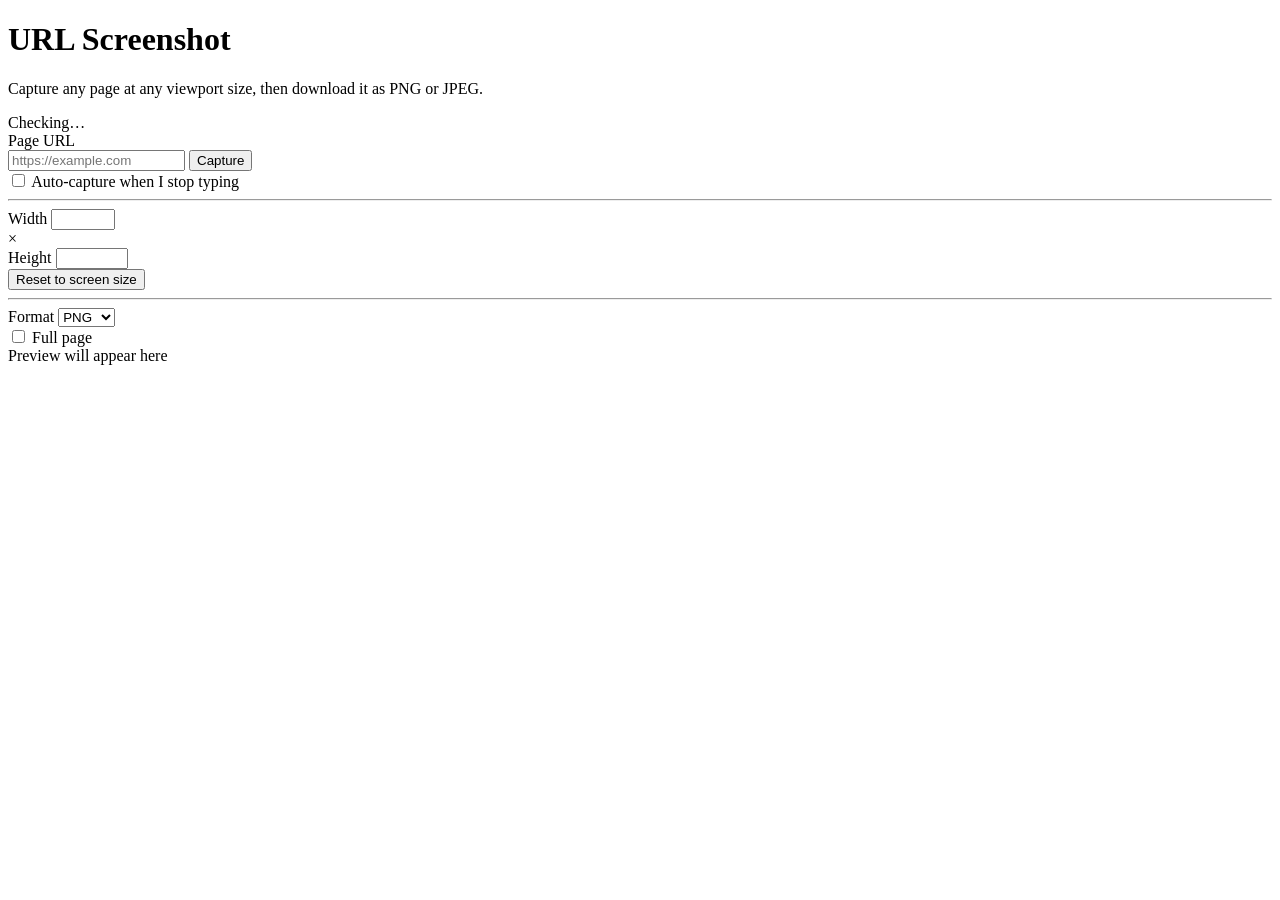
==== public/index.html @ 6eeb9aa1 "cern" ====
<!DOCTYPE html>
<!--
  public/index.html
  Author: client-side-writer
  Created: 2026-07-26

  The only page. Static markup with Tailwind classes and no inline script — all
  behaviour is bundled into /js/app.js from src/client/main.ts.

  Every `data-testid` here is a contract with tests/helpers/constants.ts
  (TESTIDS) and planner 4.2. Restyle freely; do not rename a testid.
-->
<html lang="en">
  <head>
    <meta charset="utf-8" />
    <meta name="viewport" content="width=device-width, initial-scale=1" />
    <title>URL Screenshot</title>
    <link rel="stylesheet" href="/styles/tailwind.css" />
    <link rel="icon" href="data:," />
  </head>

  <body class="min-h-screen bg-slate-50 text-slate-900 antialiased">
    <div data-testid="app-shell" class="mx-auto flex max-w-6xl flex-col gap-6 px-4 py-8 sm:px-6">
      <header class="flex flex-wrap items-center justify-between gap-3">
        <div>
          <h1 class="text-2xl font-semibold tracking-tight">URL Screenshot</h1>
          <p class="mt-1 text-sm text-slate-500">
            Capture any page at any viewport size, then download it as PNG or JPEG.
          </p>
        </div>

        <div
          data-testid="status-banner"
          role="status"
          aria-live="polite"
          class="inline-flex items-center gap-2 rounded-full px-3 py-1.5 text-sm font-medium"
        >
          <span class="status-dot" aria-hidden="true"></span>
          <span data-testid="status-text">Checking…</span>
        </div>
      </header>

      <!-- ── Controls ────────────────────────────────────────────────────── -->
      <section
        data-testid="control-panel"
        aria-label="Capture settings"
        class="flex flex-col gap-5 rounded-xl border border-slate-200 bg-white p-5 shadow-sm"
      >
        <!-- URL -->
        <div class="flex flex-col gap-2">
          <label for="url-input" class="text-sm font-medium text-slate-700">Page URL</label>
          <div class="flex flex-col gap-2 sm:flex-row">
            <input
              id="url-input"
              data-testid="url-input"
              type="url"
              inputmode="url"
              autocomplete="url"
              spellcheck="false"
              placeholder="https://example.com"
              aria-describedby="url-error"
              class="min-w-0 flex-1 rounded-lg border border-slate-300 px-3 py-2 text-sm shadow-sm outline-none focus:border-blue-500 focus:ring-2 focus:ring-blue-200"
            />
            <button
              data-testid="capture-btn"
              type="button"
              data-state="idle"
              class="shrink-0 rounded-lg bg-blue-600 px-5 py-2 text-sm font-semibold text-white shadow-sm transition-colors hover:bg-blue-700 focus:outline-none focus:ring-2 focus:ring-blue-300 disabled:cursor-not-allowed disabled:bg-slate-300 disabled:text-slate-500"
            >
              Capture
            </button>
          </div>

          <p
            id="url-error"
            data-testid="url-error"
            role="alert"
            hidden
            class="text-sm font-medium text-red-600"
          >
            Enter a valid http(s) URL
          </p>

          <label class="mt-1 inline-flex w-fit items-center gap-2 text-sm text-slate-600">
            <input
              data-testid="auto-capture-toggle"
              type="checkbox"
              class="h-4 w-4 rounded border-slate-300 text-blue-600 focus:ring-blue-300"
            />
            <span>Auto-capture when I stop typing</span>
          </label>
        </div>

        <hr class="border-slate-100" />

        <!-- Size -->
        <div class="flex flex-col gap-2">
          <div class="flex flex-wrap items-end gap-4">
            <div class="flex flex-col gap-1">
              <label for="width-input" class="text-sm font-medium text-slate-700">Width</label>
              <input
                id="width-input"
                data-testid="width-input"
                type="number"
                min="200"
                max="5000"
                step="1"
                aria-describedby="dimension-error"
                class="w-32 rounded-lg border border-slate-300 px-3 py-2 text-sm shadow-sm outline-none focus:border-blue-500 focus:ring-2 focus:ring-blue-200"
              />
            </div>

            <span class="pb-2.5 text-slate-400" aria-hidden="true">×</span>

            <div class="flex flex-col gap-1">
              <label for="height-input" class="text-sm font-medium text-slate-700">Height</label>
              <input
                id="height-input"
                data-testid="height-input"
                type="number"
                min="200"
                max="20000"
                step="1"
                aria-describedby="dimension-error"
                class="w-32 rounded-lg border border-slate-300 px-3 py-2 text-sm shadow-sm outline-none focus:border-blue-500 focus:ring-2 focus:ring-blue-200"
              />
            </div>

            <button
              data-testid="reset-size-btn"
              type="button"
              title="Reset to this screen's size"
              class="rounded-lg border border-slate-300 bg-white px-3 py-2 text-sm font-medium text-slate-700 shadow-sm transition-colors hover:bg-slate-50 focus:outline-none focus:ring-2 focus:ring-slate-200"
            >
              Reset to screen size
            </button>
          </div>

          <p
            id="dimension-error"
            data-testid="dimension-error"
            role="alert"
            hidden
            class="text-sm font-medium text-red-600"
          ></p>
        </div>

        <hr class="border-slate-100" />

        <!-- Output -->
        <div class="flex flex-wrap items-center gap-6">
          <div class="flex flex-col gap-1">
            <label for="format-select" class="text-sm font-medium text-slate-700">Format</label>
            <select
              id="format-select"
              data-testid="format-select"
              class="rounded-lg border border-slate-300 bg-white px-3 py-2 text-sm shadow-sm outline-none focus:border-blue-500 focus:ring-2 focus:ring-blue-200"
            >
              <option value="png">PNG</option>
              <option value="jpeg">JPEG</option>
            </select>
          </div>

          <!-- Hidden for PNG: quality is a JPEG-only setting. -->
          <div data-testid="quality-row" hidden class="flex flex-col gap-1">
            <label for="quality-slider" class="text-sm font-medium text-slate-700">
              Quality <span data-testid="quality-value" class="tabular-nums text-slate-500">90</span>
            </label>
            <input
              id="quality-slider"
              data-testid="quality-slider"
              type="range"
              min="1"
              max="100"
              step="1"
              value="90"
              class="w-48 accent-blue-600"
            />
          </div>

          <label class="inline-flex items-center gap-2 self-end pb-2 text-sm text-slate-600">
            <input
              data-testid="fullpage-toggle"
              type="checkbox"
              class="h-4 w-4 rounded border-slate-300 text-blue-600 focus:ring-blue-300"
            />
            <span>Full page</span>
          </label>
        </div>
      </section>

      <!-- ── Preview ─────────────────────────────────────────────────────── -->
      <section
        data-testid="preview-pane"
        aria-label="Screenshot preview"
        class="flex flex-col gap-3 rounded-xl border border-slate-200 bg-white p-5 shadow-sm"
      >
        <div
          class="preview-checkerboard flex min-h-64 items-center justify-center overflow-auto rounded-lg border border-dashed border-slate-200 p-3"
        >
          <div data-testid="preview-empty" class="text-center text-sm text-slate-400">
            Preview will appear here
          </div>

          <div
            data-testid="loading-spinner"
            role="status"
            hidden
            class="flex flex-col items-center gap-3 text-sm text-slate-500"
          >
            <span class="spinner-ring block h-9 w-9" aria-hidden="true"></span>
            <span>Capturing…</span>
          </div>

          <!-- max-w-full h-auto: a 1980-wide capture scales down to fit while
               naturalWidth stays the true captured size for assertions. -->
          <img
            data-testid="preview-image"
            hidden
            alt=""
            class="h-auto max-w-full rounded shadow-sm"
          />

          <div
            data-testid="preview-error"
            role="alert"
            hidden
            class="max-w-lg rounded-lg border border-red-200 bg-red-50 px-4 py-3 text-center text-sm font-medium text-red-700"
          ></div>
        </div>

        <p data-testid="preview-meta" hidden class="text-sm tabular-nums text-slate-500"></p>
      </section>

      <!-- ── Download ────────────────────────────────────────────────────── -->
      <!-- Hidden until a capture succeeds. download-btn is a native <a download>
           so the browser fires a real download event (planner A3). -->
      <div
        data-testid="download-bar"
        hidden
        class="flex flex-wrap items-center gap-3 rounded-xl border border-slate-200 bg-white p-4 shadow-sm"
      >
        <a
          data-testid="download-btn"
          class="rounded-lg bg-slate-900 px-4 py-2 text-sm font-semibold text-white shadow-sm transition-colors hover:bg-slate-700 focus:outline-none focus:ring-2 focus:ring-slate-300"
        >
          Download
        </a>
        <button
          data-testid="download-png-btn"
          type="button"
          class="rounded-lg border border-slate-300 bg-white px-4 py-2 text-sm font-medium text-slate-700 shadow-sm transition-colors hover:bg-slate-50 focus:outline-none focus:ring-2 focus:ring-slate-200"
        >
          Download as PNG
        </button>
        <button
          data-testid="download-jpeg-btn"
          type="button"
          class="rounded-lg border border-slate-300 bg-white px-4 py-2 text-sm font-medium text-slate-700 shadow-sm transition-colors hover:bg-slate-50 focus:outline-none focus:ring-2 focus:ring-slate-200"
        >
          Download as JPEG
        </button>
      </div>
    </div>

    <script type="module" src="/js/app.js"></script>
  </body>
</html>
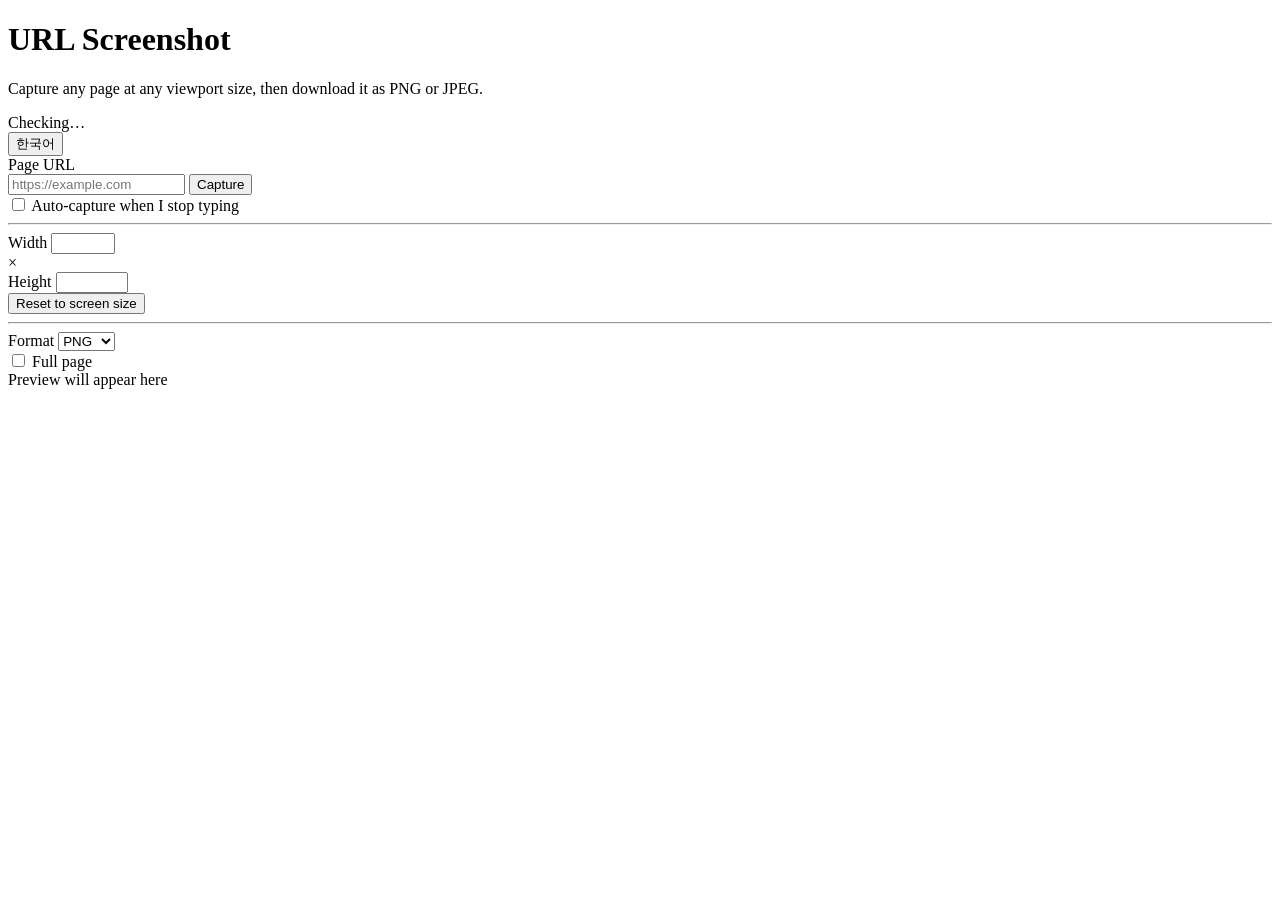
==== commit 68e96609: "fix" ====
--- a/public/index.html
+++ b/public/index.html
@@ -23,20 +23,31 @@
     <div data-testid="app-shell" class="mx-auto flex max-w-6xl flex-col gap-6 px-4 py-8 sm:px-6">
       <header class="flex flex-wrap items-center justify-between gap-3">
         <div>
-          <h1 class="text-2xl font-semibold tracking-tight">URL Screenshot</h1>
-          <p class="mt-1 text-sm text-slate-500">
+          <h1 class="text-2xl font-semibold tracking-tight" data-i18n="title">URL Screenshot</h1>
+          <p class="mt-1 text-sm text-slate-500" data-i18n="subtitle">
             Capture any page at any viewport size, then download it as PNG or JPEG.
           </p>
         </div>
 
-        <div
-          data-testid="status-banner"
-          role="status"
-          aria-live="polite"
-          class="inline-flex items-center gap-2 rounded-full px-3 py-1.5 text-sm font-medium"
-        >
-          <span class="status-dot" aria-hidden="true"></span>
-          <span data-testid="status-text">Checking…</span>
+        <div class="flex flex-wrap items-center gap-3">
+          <div
+            data-testid="status-banner"
+            role="status"
+            aria-live="polite"
+            class="inline-flex items-center gap-2 rounded-full px-3 py-1.5 text-sm font-medium"
+          >
+            <span class="status-dot" aria-hidden="true"></span>
+            <span data-testid="status-text">Checking…</span>
+          </div>
+
+          <button
+            data-testid="lang-btn"
+            type="button"
+            aria-label="Switch language"
+            class="shrink-0 rounded-full border border-slate-300 bg-white px-3 py-1.5 text-sm font-semibold text-slate-600 shadow-sm transition-colors hover:bg-slate-100 hover:text-slate-900 focus:outline-none focus:ring-2 focus:ring-slate-300"
+          >
+            한국어
+          </button>
         </div>
       </header>
 
@@ -44,11 +55,13 @@
       <section
         data-testid="control-panel"
         aria-label="Capture settings"
+        data-i18n="captureSettings"
+        data-i18n-attr="aria-label"
         class="flex flex-col gap-5 rounded-xl border border-slate-200 bg-white p-5 shadow-sm"
       >
         <!-- URL -->
         <div class="flex flex-col gap-2">
-          <label for="url-input" class="text-sm font-medium text-slate-700">Page URL</label>
+          <label for="url-input" class="text-sm font-medium text-slate-700" data-i18n="pageUrl">Page URL</label>
           <div class="flex flex-col gap-2 sm:flex-row">
             <input
               id="url-input"
@@ -58,6 +71,8 @@
               autocomplete="url"
               spellcheck="false"
               placeholder="https://example.com"
+              data-i18n="placeholder"
+              data-i18n-attr="placeholder"
               aria-describedby="url-error"
               class="min-w-0 flex-1 rounded-lg border border-slate-300 px-3 py-2 text-sm shadow-sm outline-none focus:border-blue-500 focus:ring-2 focus:ring-blue-200"
             />
@@ -87,7 +102,7 @@
               type="checkbox"
               class="h-4 w-4 rounded border-slate-300 text-blue-600 focus:ring-blue-300"
             />
-            <span>Auto-capture when I stop typing</span>
+            <span data-i18n="autoCapture">Auto-capture when I stop typing</span>
           </label>
         </div>
 
@@ -97,7 +112,7 @@
         <div class="flex flex-col gap-2">
           <div class="flex flex-wrap items-end gap-4">
             <div class="flex flex-col gap-1">
-              <label for="width-input" class="text-sm font-medium text-slate-700">Width</label>
+              <label for="width-input" class="text-sm font-medium text-slate-700" data-i18n="width">Width</label>
               <input
                 id="width-input"
                 data-testid="width-input"
@@ -113,7 +128,7 @@
             <span class="pb-2.5 text-slate-400" aria-hidden="true">×</span>
 
             <div class="flex flex-col gap-1">
-              <label for="height-input" class="text-sm font-medium text-slate-700">Height</label>
+              <label for="height-input" class="text-sm font-medium text-slate-700" data-i18n="height">Height</label>
               <input
                 id="height-input"
                 data-testid="height-input"
@@ -130,6 +145,8 @@
               data-testid="reset-size-btn"
               type="button"
               title="Reset to this screen's size"
+              data-i18n="resetSize"
+              data-i18n-title="resetSizeTitle"
               class="rounded-lg border border-slate-300 bg-white px-3 py-2 text-sm font-medium text-slate-700 shadow-sm transition-colors hover:bg-slate-50 focus:outline-none focus:ring-2 focus:ring-slate-200"
             >
               Reset to screen size
@@ -150,7 +167,7 @@
         <!-- Output -->
         <div class="flex flex-wrap items-center gap-6">
           <div class="flex flex-col gap-1">
-            <label for="format-select" class="text-sm font-medium text-slate-700">Format</label>
+            <label for="format-select" class="text-sm font-medium text-slate-700" data-i18n="format">Format</label>
             <select
               id="format-select"
               data-testid="format-select"
@@ -163,7 +180,7 @@
 
           <!-- Hidden for PNG: quality is a JPEG-only setting. -->
           <div data-testid="quality-row" hidden class="flex flex-col gap-1">
-            <label for="quality-slider" class="text-sm font-medium text-slate-700">
+            <label for="quality-slider" class="text-sm font-medium text-slate-700" data-i18n="quality">
               Quality <span data-testid="quality-value" class="tabular-nums text-slate-500">90</span>
             </label>
             <input
@@ -184,7 +201,7 @@
               type="checkbox"
               class="h-4 w-4 rounded border-slate-300 text-blue-600 focus:ring-blue-300"
             />
-            <span>Full page</span>
+            <span data-i18n="fullPage">Full page</span>
           </label>
         </div>
       </section>
@@ -193,12 +210,14 @@
       <section
         data-testid="preview-pane"
         aria-label="Screenshot preview"
+        data-i18n="screenshotPreview"
+        data-i18n-attr="aria-label"
         class="flex flex-col gap-3 rounded-xl border border-slate-200 bg-white p-5 shadow-sm"
       >
         <div
           class="preview-checkerboard flex min-h-64 items-center justify-center overflow-auto rounded-lg border border-dashed border-slate-200 p-3"
         >
-          <div data-testid="preview-empty" class="text-center text-sm text-slate-400">
+          <div data-testid="preview-empty" class="text-center text-sm text-slate-400" data-i18n="previewEmpty">
             Preview will appear here
           </div>
 
@@ -209,7 +228,7 @@
             class="flex flex-col items-center gap-3 text-sm text-slate-500"
           >
             <span class="spinner-ring block h-9 w-9" aria-hidden="true"></span>
-            <span>Capturing…</span>
+            <span data-i18n="capturing">Capturing…</span>
           </div>
 
           <!-- max-w-full h-auto: a 1980-wide capture scales down to fit while
@@ -243,6 +262,7 @@
         <a
           data-testid="download-btn"
           class="rounded-lg bg-slate-900 px-4 py-2 text-sm font-semibold text-white shadow-sm transition-colors hover:bg-slate-700 focus:outline-none focus:ring-2 focus:ring-slate-300"
+          data-i18n="download"
         >
           Download
         </a>
@@ -250,6 +270,7 @@
           data-testid="download-png-btn"
           type="button"
           class="rounded-lg border border-slate-300 bg-white px-4 py-2 text-sm font-medium text-slate-700 shadow-sm transition-colors hover:bg-slate-50 focus:outline-none focus:ring-2 focus:ring-slate-200"
+          data-i18n="downloadPng"
         >
           Download as PNG
         </button>
@@ -257,6 +278,7 @@
           data-testid="download-jpeg-btn"
           type="button"
           class="rounded-lg border border-slate-300 bg-white px-4 py-2 text-sm font-medium text-slate-700 shadow-sm transition-colors hover:bg-slate-50 focus:outline-none focus:ring-2 focus:ring-slate-200"
+          data-i18n="downloadJpeg"
         >
           Download as JPEG
         </button>
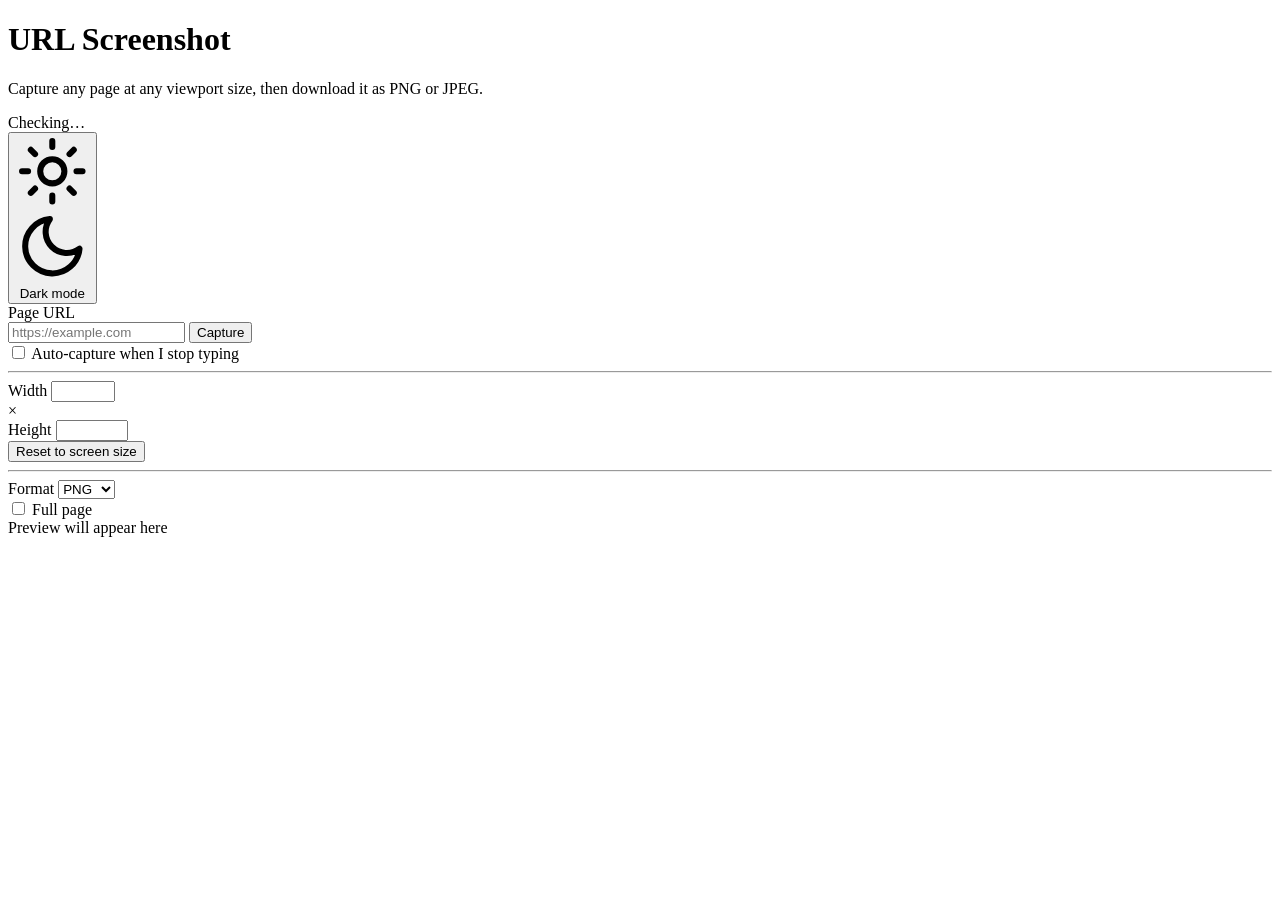
==== commit f08ac5be: "fix" ====
--- a/public/index.html
+++ b/public/index.html
@@ -19,17 +19,19 @@
     <link rel="icon" href="data:," />
   </head>
 
-  <body class="min-h-screen bg-slate-50 text-slate-900 antialiased">
+  <body
+    class="min-h-screen bg-slate-50 text-slate-900 antialiased dark:bg-slate-950 dark:text-slate-100"
+  >
     <div data-testid="app-shell" class="mx-auto flex max-w-6xl flex-col gap-6 px-4 py-8 sm:px-6">
       <header class="flex flex-wrap items-center justify-between gap-3">
         <div>
-          <h1 class="text-2xl font-semibold tracking-tight" data-i18n="title">URL Screenshot</h1>
-          <p class="mt-1 text-sm text-slate-500" data-i18n="subtitle">
+          <h1 class="text-2xl font-semibold tracking-tight">URL Screenshot</h1>
+          <p class="mt-1 text-sm text-slate-500 dark:text-slate-400">
             Capture any page at any viewport size, then download it as PNG or JPEG.
           </p>
         </div>
 
-        <div class="flex flex-wrap items-center gap-3">
+        <div class="flex items-center gap-3">
           <div
             data-testid="status-banner"
             role="status"
@@ -40,13 +42,50 @@
             <span data-testid="status-text">Checking…</span>
           </div>
 
+          <!-- Light/dark toggle: icon + label show what a click will switch TO
+               (cf. src/client/components/themeToggle.ts). Sun = switch to light,
+               moon = switch to dark. -->
           <button
-            data-testid="lang-btn"
+            data-testid="theme-toggle"
             type="button"
-            aria-label="Switch language"
-            class="shrink-0 rounded-full border border-slate-300 bg-white px-3 py-1.5 text-sm font-semibold text-slate-600 shadow-sm transition-colors hover:bg-slate-100 hover:text-slate-900 focus:outline-none focus:ring-2 focus:ring-slate-300"
-          >
-            한국어
+            role="switch"
+            aria-pressed="false"
+            aria-label="Switch to dark mode"
+            title="Switch to dark mode"
+            class="inline-flex shrink-0 items-center gap-2 rounded-full border border-slate-200 bg-white px-3 py-1.5 text-sm font-medium text-slate-700 shadow-sm transition-colors hover:bg-slate-50 focus:outline-none focus:ring-2 focus:ring-slate-300 dark:border-slate-700 dark:bg-slate-900 dark:text-slate-200 dark:hover:bg-slate-800 dark:focus:ring-slate-600"
+          >
+            <svg
+              data-testid="theme-icon-sun"
+              viewBox="0 0 24 24"
+              fill="none"
+              stroke="currentColor"
+              stroke-width="2"
+              stroke-linecap="round"
+              stroke-linejoin="round"
+              class="h-4 w-4"
+              aria-hidden="true"
+              hidden
+            >
+              <circle cx="12" cy="12" r="4"></circle>
+              <path
+                d="M12 2v2m0 16v2M4.9 4.9l1.4 1.4m11.4 11.4 1.4 1.4M2 12h2m16 0h2M4.9 19.1l1.4-1.4M17.7 6.3l1.4-1.4"
+              >
+              </path>
+            </svg>
+            <svg
+              data-testid="theme-icon-moon"
+              viewBox="0 0 24 24"
+              fill="none"
+              stroke="currentColor"
+              stroke-width="2"
+              stroke-linecap="round"
+              stroke-linejoin="round"
+              class="h-4 w-4"
+              aria-hidden="true"
+            >
+              <path d="M21 12.8A9 9 0 1 1 11.2 3a7 7 0 0 0 9.8 9.8z"></path>
+            </svg>
+            <span data-testid="theme-label">Dark mode</span>
           </button>
         </div>
       </header>
@@ -55,13 +94,12 @@
       <section
         data-testid="control-panel"
         aria-label="Capture settings"
-        data-i18n="captureSettings"
-        data-i18n-attr="aria-label"
-        class="flex flex-col gap-5 rounded-xl border border-slate-200 bg-white p-5 shadow-sm"
+        class="flex flex-col gap-5 rounded-xl border border-slate-200 bg-white p-5 shadow-sm dark:border-slate-800 dark:bg-slate-900 dark:shadow-none"
       >
         <!-- URL -->
         <div class="flex flex-col gap-2">
-          <label for="url-input" class="text-sm font-medium text-slate-700" data-i18n="pageUrl">Page URL</label>
+          <label for="url-input" class="text-sm font-medium text-slate-700 dark:text-slate-300"
+          >Page URL</label>
           <div class="flex flex-col gap-2 sm:flex-row">
             <input
               id="url-input"
@@ -71,16 +109,14 @@
               autocomplete="url"
               spellcheck="false"
               placeholder="https://example.com"
-              data-i18n="placeholder"
-              data-i18n-attr="placeholder"
               aria-describedby="url-error"
-              class="min-w-0 flex-1 rounded-lg border border-slate-300 px-3 py-2 text-sm shadow-sm outline-none focus:border-blue-500 focus:ring-2 focus:ring-blue-200"
+              class="min-w-0 flex-1 rounded-lg border border-slate-300 px-3 py-2 text-sm shadow-sm outline-none focus:border-blue-500 focus:ring-2 focus:ring-blue-200 dark:border-slate-700 dark:bg-slate-800/60 dark:text-slate-100 dark:placeholder:text-slate-500 dark:focus:border-blue-400 dark:focus:ring-blue-900/60"
             />
             <button
               data-testid="capture-btn"
               type="button"
               data-state="idle"
-              class="shrink-0 rounded-lg bg-blue-600 px-5 py-2 text-sm font-semibold text-white shadow-sm transition-colors hover:bg-blue-700 focus:outline-none focus:ring-2 focus:ring-blue-300 disabled:cursor-not-allowed disabled:bg-slate-300 disabled:text-slate-500"
+              class="shrink-0 rounded-lg bg-blue-600 px-5 py-2 text-sm font-semibold text-white shadow-sm transition-colors hover:bg-blue-700 focus:outline-none focus:ring-2 focus:ring-blue-300 disabled:cursor-not-allowed disabled:bg-slate-300 disabled:text-slate-500 dark:hover:bg-blue-500 dark:focus:ring-blue-800 dark:disabled:bg-slate-700 dark:disabled:text-slate-400"
             >
               Capture
             </button>
@@ -91,28 +127,33 @@
             data-testid="url-error"
             role="alert"
             hidden
-            class="text-sm font-medium text-red-600"
+            class="text-sm font-medium text-red-600 dark:text-red-400"
           >
             Enter a valid http(s) URL
           </p>
 
-          <label class="mt-1 inline-flex w-fit items-center gap-2 text-sm text-slate-600">
+          <label
+            class="mt-1 inline-flex w-fit items-center gap-2 text-sm text-slate-600 dark:text-slate-400"
+          >
             <input
               data-testid="auto-capture-toggle"
               type="checkbox"
-              class="h-4 w-4 rounded border-slate-300 text-blue-600 focus:ring-blue-300"
+              class="h-4 w-4 rounded border-slate-300 text-blue-600 focus:ring-blue-300 dark:border-slate-600 dark:bg-slate-800 dark:text-blue-500 dark:focus:ring-blue-900"
             />
-            <span data-i18n="autoCapture">Auto-capture when I stop typing</span>
+            <span>Auto-capture when I stop typing</span>
           </label>
         </div>
 
-        <hr class="border-slate-100" />
+        <hr class="border-slate-100 dark:border-slate-800" />
 
         <!-- Size -->
         <div class="flex flex-col gap-2">
           <div class="flex flex-wrap items-end gap-4">
             <div class="flex flex-col gap-1">
-              <label for="width-input" class="text-sm font-medium text-slate-700" data-i18n="width">Width</label>
+              <label
+                for="width-input"
+                class="text-sm font-medium text-slate-700 dark:text-slate-300"
+              >Width</label>
               <input
                 id="width-input"
                 data-testid="width-input"
@@ -121,14 +162,17 @@
                 max="5000"
                 step="1"
                 aria-describedby="dimension-error"
-                class="w-32 rounded-lg border border-slate-300 px-3 py-2 text-sm shadow-sm outline-none focus:border-blue-500 focus:ring-2 focus:ring-blue-200"
+                class="w-32 rounded-lg border border-slate-300 px-3 py-2 text-sm shadow-sm outline-none focus:border-blue-500 focus:ring-2 focus:ring-blue-200 dark:border-slate-700 dark:bg-slate-800/60 dark:text-slate-100 dark:focus:border-blue-400 dark:focus:ring-blue-900/60"
               />
             </div>
 
-            <span class="pb-2.5 text-slate-400" aria-hidden="true">×</span>
+            <span class="pb-2.5 text-slate-400 dark:text-slate-500" aria-hidden="true">×</span>
 
             <div class="flex flex-col gap-1">
-              <label for="height-input" class="text-sm font-medium text-slate-700" data-i18n="height">Height</label>
+              <label
+                for="height-input"
+                class="text-sm font-medium text-slate-700 dark:text-slate-300"
+              >Height</label>
               <input
                 id="height-input"
                 data-testid="height-input"
@@ -137,7 +181,7 @@
                 max="20000"
                 step="1"
                 aria-describedby="dimension-error"
-                class="w-32 rounded-lg border border-slate-300 px-3 py-2 text-sm shadow-sm outline-none focus:border-blue-500 focus:ring-2 focus:ring-blue-200"
+                class="w-32 rounded-lg border border-slate-300 px-3 py-2 text-sm shadow-sm outline-none focus:border-blue-500 focus:ring-2 focus:ring-blue-200 dark:border-slate-700 dark:bg-slate-800/60 dark:text-slate-100 dark:focus:border-blue-400 dark:focus:ring-blue-900/60"
               />
             </div>
 
@@ -145,9 +189,7 @@
               data-testid="reset-size-btn"
               type="button"
               title="Reset to this screen's size"
-              data-i18n="resetSize"
-              data-i18n-title="resetSizeTitle"
-              class="rounded-lg border border-slate-300 bg-white px-3 py-2 text-sm font-medium text-slate-700 shadow-sm transition-colors hover:bg-slate-50 focus:outline-none focus:ring-2 focus:ring-slate-200"
+              class="rounded-lg border border-slate-300 bg-white px-3 py-2 text-sm font-medium text-slate-700 shadow-sm transition-colors hover:bg-slate-50 focus:outline-none focus:ring-2 focus:ring-slate-200 dark:border-slate-700 dark:bg-slate-800 dark:text-slate-200 dark:hover:bg-slate-700 dark:focus:ring-slate-600"
             >
               Reset to screen size
             </button>
@@ -158,20 +200,24 @@
             data-testid="dimension-error"
             role="alert"
             hidden
-            class="text-sm font-medium text-red-600"
-          ></p>
-        </div>
-
-        <hr class="border-slate-100" />
+            class="text-sm font-medium text-red-600 dark:text-red-400"
+          >
+          </p>
+        </div>
+
+        <hr class="border-slate-100 dark:border-slate-800" />
 
         <!-- Output -->
         <div class="flex flex-wrap items-center gap-6">
           <div class="flex flex-col gap-1">
-            <label for="format-select" class="text-sm font-medium text-slate-700" data-i18n="format">Format</label>
+            <label
+              for="format-select"
+              class="text-sm font-medium text-slate-700 dark:text-slate-300"
+            >Format</label>
             <select
               id="format-select"
               data-testid="format-select"
-              class="rounded-lg border border-slate-300 bg-white px-3 py-2 text-sm shadow-sm outline-none focus:border-blue-500 focus:ring-2 focus:ring-blue-200"
+              class="rounded-lg border border-slate-300 bg-white px-3 py-2 text-sm shadow-sm outline-none focus:border-blue-500 focus:ring-2 focus:ring-blue-200 dark:border-slate-700 dark:bg-slate-800 dark:text-slate-100 dark:focus:border-blue-400 dark:focus:ring-blue-900/60"
             >
               <option value="png">PNG</option>
               <option value="jpeg">JPEG</option>
@@ -180,8 +226,14 @@
 
           <!-- Hidden for PNG: quality is a JPEG-only setting. -->
           <div data-testid="quality-row" hidden class="flex flex-col gap-1">
-            <label for="quality-slider" class="text-sm font-medium text-slate-700" data-i18n="quality">
-              Quality <span data-testid="quality-value" class="tabular-nums text-slate-500">90</span>
+            <label
+              for="quality-slider"
+              class="text-sm font-medium text-slate-700 dark:text-slate-300"
+            >
+              Quality <span
+                data-testid="quality-value"
+                class="tabular-nums text-slate-500 dark:text-slate-400"
+              >90</span>
             </label>
             <input
               id="quality-slider"
@@ -195,13 +247,15 @@
             />
           </div>
 
-          <label class="inline-flex items-center gap-2 self-end pb-2 text-sm text-slate-600">
+          <label
+            class="inline-flex items-center gap-2 self-end pb-2 text-sm text-slate-600 dark:text-slate-400"
+          >
             <input
               data-testid="fullpage-toggle"
               type="checkbox"
-              class="h-4 w-4 rounded border-slate-300 text-blue-600 focus:ring-blue-300"
+              class="h-4 w-4 rounded border-slate-300 text-blue-600 focus:ring-blue-300 dark:border-slate-600 dark:bg-slate-800 dark:text-blue-500 dark:focus:ring-blue-900"
             />
-            <span data-i18n="fullPage">Full page</span>
+            <span>Full page</span>
           </label>
         </div>
       </section>
@@ -210,14 +264,15 @@
       <section
         data-testid="preview-pane"
         aria-label="Screenshot preview"
-        data-i18n="screenshotPreview"
-        data-i18n-attr="aria-label"
-        class="flex flex-col gap-3 rounded-xl border border-slate-200 bg-white p-5 shadow-sm"
+        class="flex flex-col gap-3 rounded-xl border border-slate-200 bg-white p-5 shadow-sm dark:border-slate-800 dark:bg-slate-900 dark:shadow-none"
       >
         <div
-          class="preview-checkerboard flex min-h-64 items-center justify-center overflow-auto rounded-lg border border-dashed border-slate-200 p-3"
-        >
-          <div data-testid="preview-empty" class="text-center text-sm text-slate-400" data-i18n="previewEmpty">
+          class="preview-checkerboard flex min-h-64 items-center justify-center overflow-auto rounded-lg border border-dashed border-slate-200 p-3 dark:border-slate-700"
+        >
+          <div
+            data-testid="preview-empty"
+            class="text-center text-sm text-slate-400 dark:text-slate-500"
+          >
             Preview will appear here
           </div>
 
@@ -225,10 +280,10 @@
             data-testid="loading-spinner"
             role="status"
             hidden
-            class="flex flex-col items-center gap-3 text-sm text-slate-500"
+            class="flex flex-col items-center gap-3 text-sm text-slate-500 dark:text-slate-400"
           >
             <span class="spinner-ring block h-9 w-9" aria-hidden="true"></span>
-            <span data-i18n="capturing">Capturing…</span>
+            <span>Capturing…</span>
           </div>
 
           <!-- max-w-full h-auto: a 1980-wide capture scales down to fit while
@@ -244,11 +299,17 @@
             data-testid="preview-error"
             role="alert"
             hidden
-            class="max-w-lg rounded-lg border border-red-200 bg-red-50 px-4 py-3 text-center text-sm font-medium text-red-700"
-          ></div>
-        </div>
-
-        <p data-testid="preview-meta" hidden class="text-sm tabular-nums text-slate-500"></p>
+            class="max-w-lg rounded-lg border border-red-200 bg-red-50 px-4 py-3 text-center text-sm font-medium text-red-700 dark:border-red-900 dark:bg-red-950/40 dark:text-red-300"
+          >
+          </div>
+        </div>
+
+        <p
+          data-testid="preview-meta"
+          hidden
+          class="text-sm tabular-nums text-slate-500 dark:text-slate-400"
+        >
+        </p>
       </section>
 
       <!-- ── Download ────────────────────────────────────────────────────── -->
@@ -257,28 +318,25 @@
       <div
         data-testid="download-bar"
         hidden
-        class="flex flex-wrap items-center gap-3 rounded-xl border border-slate-200 bg-white p-4 shadow-sm"
+        class="flex flex-wrap items-center gap-3 rounded-xl border border-slate-200 bg-white p-4 shadow-sm dark:border-slate-800 dark:bg-slate-900 dark:shadow-none"
       >
         <a
           data-testid="download-btn"
-          class="rounded-lg bg-slate-900 px-4 py-2 text-sm font-semibold text-white shadow-sm transition-colors hover:bg-slate-700 focus:outline-none focus:ring-2 focus:ring-slate-300"
-          data-i18n="download"
+          class="rounded-lg bg-slate-900 px-4 py-2 text-sm font-semibold text-white shadow-sm transition-colors hover:bg-slate-700 focus:outline-none focus:ring-2 focus:ring-slate-300 dark:bg-slate-100 dark:text-slate-900 dark:hover:bg-white dark:focus:ring-slate-500"
         >
           Download
         </a>
         <button
           data-testid="download-png-btn"
           type="button"
-          class="rounded-lg border border-slate-300 bg-white px-4 py-2 text-sm font-medium text-slate-700 shadow-sm transition-colors hover:bg-slate-50 focus:outline-none focus:ring-2 focus:ring-slate-200"
-          data-i18n="downloadPng"
+          class="rounded-lg border border-slate-300 bg-white px-4 py-2 text-sm font-medium text-slate-700 shadow-sm transition-colors hover:bg-slate-50 focus:outline-none focus:ring-2 focus:ring-slate-200 dark:border-slate-700 dark:bg-slate-800 dark:text-slate-200 dark:hover:bg-slate-700 dark:focus:ring-slate-600"
         >
           Download as PNG
         </button>
         <button
           data-testid="download-jpeg-btn"
           type="button"
-          class="rounded-lg border border-slate-300 bg-white px-4 py-2 text-sm font-medium text-slate-700 shadow-sm transition-colors hover:bg-slate-50 focus:outline-none focus:ring-2 focus:ring-slate-200"
-          data-i18n="downloadJpeg"
+          class="rounded-lg border border-slate-300 bg-white px-4 py-2 text-sm font-medium text-slate-700 shadow-sm transition-colors hover:bg-slate-50 focus:outline-none focus:ring-2 focus:ring-slate-200 dark:border-slate-700 dark:bg-slate-800 dark:text-slate-200 dark:hover:bg-slate-700 dark:focus:ring-slate-600"
         >
           Download as JPEG
         </button>
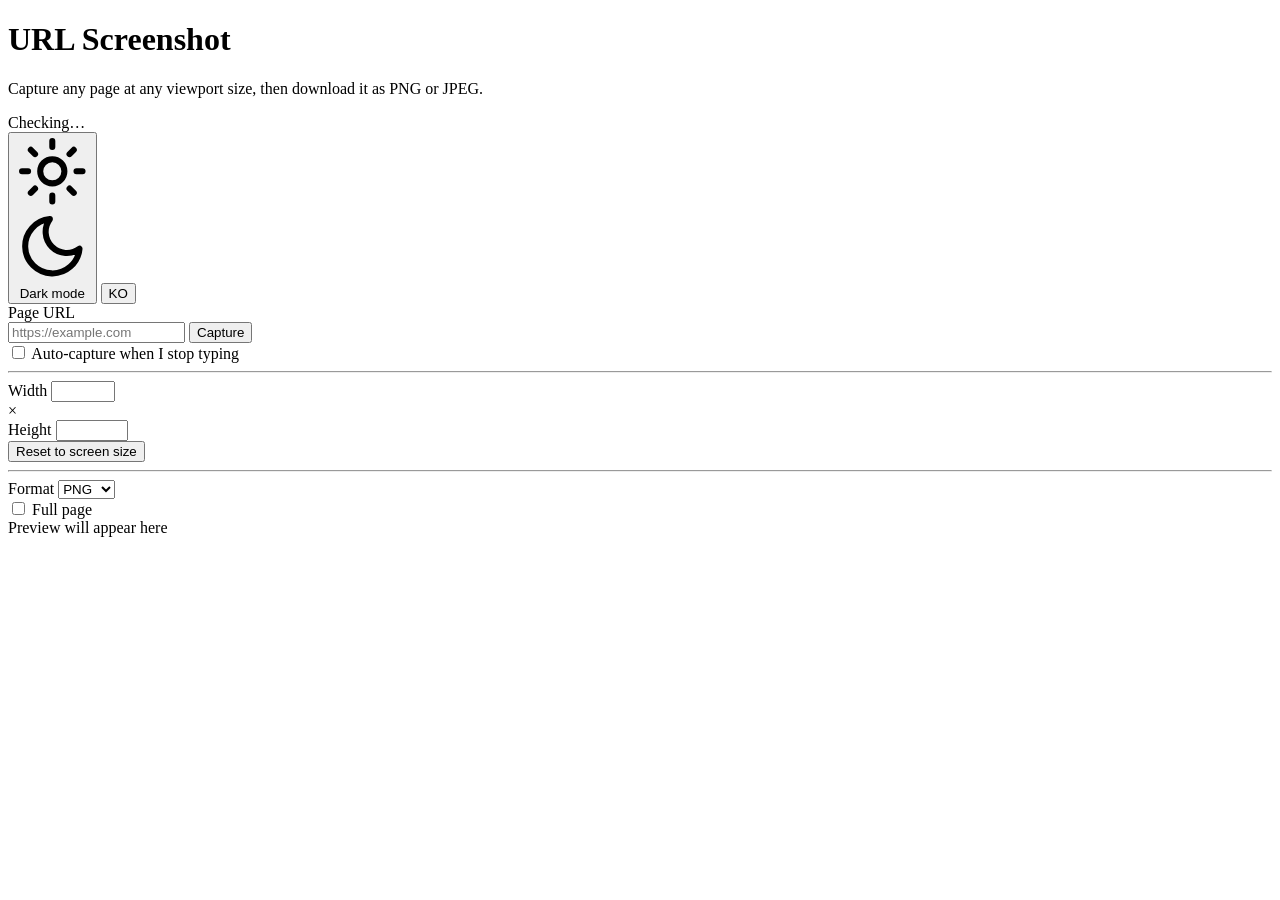
==== commit 34a0a1fb: "fix" ====
--- a/public/index.html
+++ b/public/index.html
@@ -26,7 +26,7 @@
       <header class="flex flex-wrap items-center justify-between gap-3">
         <div>
           <h1 class="text-2xl font-semibold tracking-tight">URL Screenshot</h1>
-          <p class="mt-1 text-sm text-slate-500 dark:text-slate-400">
+          <p class="mt-1 text-sm text-slate-500 dark:text-slate-400" data-i18n="app.tagline">
             Capture any page at any viewport size, then download it as PNG or JPEG.
           </p>
         </div>
@@ -86,6 +86,19 @@
               <path d="M21 12.8A9 9 0 1 1 11.2 3a7 7 0 0 0 9.8 9.8z"></path>
             </svg>
             <span data-testid="theme-label">Dark mode</span>
+          </button>
+
+          <!-- Language toggle: shows the TARGET language code (cf.
+               src/client/components/langToggle.ts). Mirrors the server's
+               /en and /ko routes by writing the same `lang` cookie. -->
+          <button
+            data-testid="lang-toggle"
+            type="button"
+            aria-label="Switch to Korean"
+            title="Switch to Korean"
+            class="inline-flex shrink-0 items-center rounded-full border border-slate-200 bg-white px-3 py-1.5 text-sm font-semibold text-slate-700 shadow-sm transition-colors hover:bg-slate-50 focus:outline-none focus:ring-2 focus:ring-slate-300 dark:border-slate-700 dark:bg-slate-900 dark:text-slate-200 dark:hover:bg-slate-800 dark:focus:ring-slate-600"
+          >
+            <span data-testid="lang-label">KO</span>
           </button>
         </div>
       </header>
@@ -140,7 +153,8 @@
               type="checkbox"
               class="h-4 w-4 rounded border-slate-300 text-blue-600 focus:ring-blue-300 dark:border-slate-600 dark:bg-slate-800 dark:text-blue-500 dark:focus:ring-blue-900"
             />
-            <span>Auto-capture when I stop typing</span>
+            <span id="auto-capture-label" data-i18n="autoCapture"
+            >Auto-capture when I stop typing</span>
           </label>
         </div>
 
@@ -153,7 +167,7 @@
               <label
                 for="width-input"
                 class="text-sm font-medium text-slate-700 dark:text-slate-300"
-              >Width</label>
+              ><span data-i18n="size.width">Width</span></label>
               <input
                 id="width-input"
                 data-testid="width-input"
@@ -172,7 +186,7 @@
               <label
                 for="height-input"
                 class="text-sm font-medium text-slate-700 dark:text-slate-300"
-              >Height</label>
+              ><span data-i18n="size.height">Height</span></label>
               <input
                 id="height-input"
                 data-testid="height-input"
@@ -213,7 +227,7 @@
             <label
               for="format-select"
               class="text-sm font-medium text-slate-700 dark:text-slate-300"
-            >Format</label>
+            ><span data-i18n="format.label">Format</span></label>
             <select
               id="format-select"
               data-testid="format-select"
@@ -230,7 +244,7 @@
               for="quality-slider"
               class="text-sm font-medium text-slate-700 dark:text-slate-300"
             >
-              Quality <span
+              <span data-i18n="quality.label">Quality</span> <span
                 data-testid="quality-value"
                 class="tabular-nums text-slate-500 dark:text-slate-400"
               >90</span>
@@ -255,7 +269,7 @@
               type="checkbox"
               class="h-4 w-4 rounded border-slate-300 text-blue-600 focus:ring-blue-300 dark:border-slate-600 dark:bg-slate-800 dark:text-blue-500 dark:focus:ring-blue-900"
             />
-            <span>Full page</span>
+            <span data-i18n="fullpage">Full page</span>
           </label>
         </div>
       </section>
@@ -272,6 +286,7 @@
           <div
             data-testid="preview-empty"
             class="text-center text-sm text-slate-400 dark:text-slate-500"
+            data-i18n="preview.empty"
           >
             Preview will appear here
           </div>
@@ -283,7 +298,7 @@
             class="flex flex-col items-center gap-3 text-sm text-slate-500 dark:text-slate-400"
           >
             <span class="spinner-ring block h-9 w-9" aria-hidden="true"></span>
-            <span>Capturing…</span>
+            <span data-i18n="capture.busy">Capturing…</span>
           </div>
 
           <!-- max-w-full h-auto: a 1980-wide capture scales down to fit while
@@ -323,6 +338,7 @@
         <a
           data-testid="download-btn"
           class="rounded-lg bg-slate-900 px-4 py-2 text-sm font-semibold text-white shadow-sm transition-colors hover:bg-slate-700 focus:outline-none focus:ring-2 focus:ring-slate-300 dark:bg-slate-100 dark:text-slate-900 dark:hover:bg-white dark:focus:ring-slate-500"
+          data-i18n="download"
         >
           Download
         </a>
@@ -330,6 +346,7 @@
           data-testid="download-png-btn"
           type="button"
           class="rounded-lg border border-slate-300 bg-white px-4 py-2 text-sm font-medium text-slate-700 shadow-sm transition-colors hover:bg-slate-50 focus:outline-none focus:ring-2 focus:ring-slate-200 dark:border-slate-700 dark:bg-slate-800 dark:text-slate-200 dark:hover:bg-slate-700 dark:focus:ring-slate-600"
+          data-i18n="download.png"
         >
           Download as PNG
         </button>
@@ -337,6 +354,7 @@
           data-testid="download-jpeg-btn"
           type="button"
           class="rounded-lg border border-slate-300 bg-white px-4 py-2 text-sm font-medium text-slate-700 shadow-sm transition-colors hover:bg-slate-50 focus:outline-none focus:ring-2 focus:ring-slate-200 dark:border-slate-700 dark:bg-slate-800 dark:text-slate-200 dark:hover:bg-slate-700 dark:focus:ring-slate-600"
+          data-i18n="download.jpeg"
         >
           Download as JPEG
         </button>
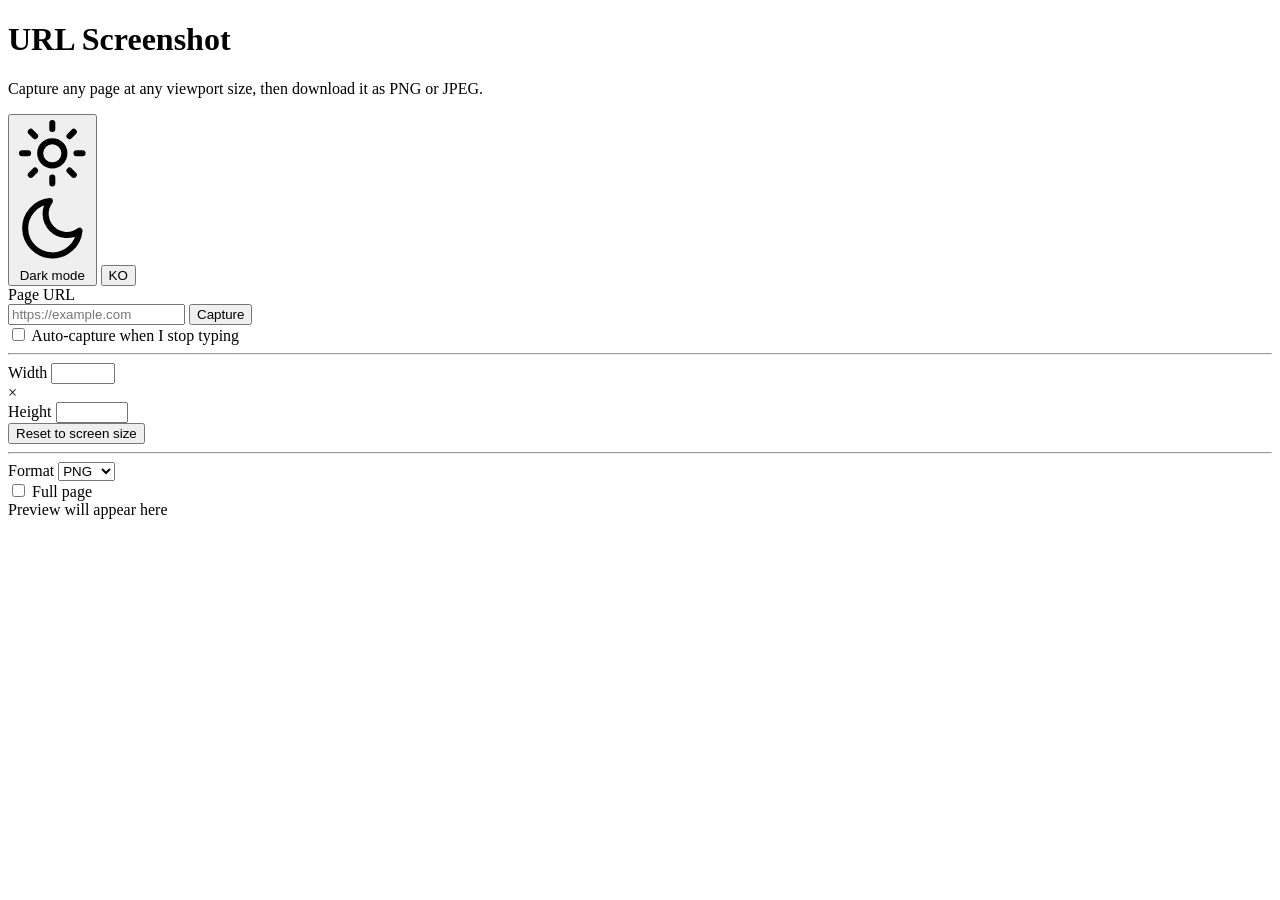
==== commit 8478121d: "fix" ====
--- a/public/index.html
+++ b/public/index.html
@@ -1,4 +1,4 @@
-<!DOCTYPE html>
+<!doctype html>
 <!--
   public/index.html
   Author: client-side-writer
@@ -22,17 +22,24 @@
   <body
     class="min-h-screen bg-slate-50 text-slate-900 antialiased dark:bg-slate-950 dark:text-slate-100"
   >
-    <div data-testid="app-shell" class="mx-auto flex max-w-6xl flex-col gap-6 px-4 py-8 sm:px-6">
+    <div
+      data-testid="app-shell"
+      class="mx-auto flex max-w-6xl flex-col gap-6 px-4 py-8 sm:px-6"
+    >
       <header class="flex flex-wrap items-center justify-between gap-3">
         <div>
           <h1 class="text-2xl font-semibold tracking-tight">URL Screenshot</h1>
-          <p class="mt-1 text-sm text-slate-500 dark:text-slate-400" data-i18n="app.tagline">
-            Capture any page at any viewport size, then download it as PNG or JPEG.
+          <p
+            class="mt-1 text-sm text-slate-500 dark:text-slate-400"
+            data-i18n="app.tagline"
+          >
+            Capture any page at any viewport size, then download it as PNG or
+            JPEG.
           </p>
         </div>
 
         <div class="flex items-center gap-3">
-          <div
+          <!-- <div
             data-testid="status-banner"
             role="status"
             aria-live="polite"
@@ -40,7 +47,7 @@
           >
             <span class="status-dot" aria-hidden="true"></span>
             <span data-testid="status-text">Checking…</span>
-          </div>
+          </div> -->
 
           <!-- Light/dark toggle: icon + label show what a click will switch TO
                (cf. src/client/components/themeToggle.ts). Sun = switch to light,
@@ -52,7 +59,7 @@
             aria-pressed="false"
             aria-label="Switch to dark mode"
             title="Switch to dark mode"
-            class="inline-flex shrink-0 items-center gap-2 rounded-full border border-slate-200 bg-white px-3 py-1.5 text-sm font-medium text-slate-700 shadow-sm transition-colors hover:bg-slate-50 focus:outline-none focus:ring-2 focus:ring-slate-300 dark:border-slate-700 dark:bg-slate-900 dark:text-slate-200 dark:hover:bg-slate-800 dark:focus:ring-slate-600"
+            class="inline-flex shrink-0 items-center gap-2 rounded-full border border-slate-200 bg-white px-3 py-1.5 text-sm font-medium text-slate-700 shadow-sm hover:bg-slate-50 focus:outline-none focus:ring-2 focus:ring-slate-300 dark:border-slate-700 dark:bg-slate-900 dark:text-slate-200 dark:hover:bg-slate-800 dark:focus:ring-slate-600"
           >
             <svg
               data-testid="theme-icon-sun"
@@ -69,8 +76,7 @@
               <circle cx="12" cy="12" r="4"></circle>
               <path
                 d="M12 2v2m0 16v2M4.9 4.9l1.4 1.4m11.4 11.4 1.4 1.4M2 12h2m16 0h2M4.9 19.1l1.4-1.4M17.7 6.3l1.4-1.4"
-              >
-              </path>
+              ></path>
             </svg>
             <svg
               data-testid="theme-icon-moon"
@@ -96,7 +102,7 @@
             type="button"
             aria-label="Switch to Korean"
             title="Switch to Korean"
-            class="inline-flex shrink-0 items-center rounded-full border border-slate-200 bg-white px-3 py-1.5 text-sm font-semibold text-slate-700 shadow-sm transition-colors hover:bg-slate-50 focus:outline-none focus:ring-2 focus:ring-slate-300 dark:border-slate-700 dark:bg-slate-900 dark:text-slate-200 dark:hover:bg-slate-800 dark:focus:ring-slate-600"
+            class="inline-flex shrink-0 items-center rounded-full border border-slate-200 bg-white px-3 py-1.5 text-sm font-semibold text-slate-700 shadow-sm hover:bg-slate-50 focus:outline-none focus:ring-2 focus:ring-slate-300 dark:border-slate-700 dark:bg-slate-900 dark:text-slate-200 dark:hover:bg-slate-800 dark:focus:ring-slate-600"
           >
             <span data-testid="lang-label">KO</span>
           </button>
@@ -111,8 +117,11 @@
       >
         <!-- URL -->
         <div class="flex flex-col gap-2">
-          <label for="url-input" class="text-sm font-medium text-slate-700 dark:text-slate-300"
-          >Page URL</label>
+          <label
+            for="url-input"
+            class="text-sm font-medium text-slate-700 dark:text-slate-300"
+            >Page URL</label
+          >
           <div class="flex flex-col gap-2 sm:flex-row">
             <input
               id="url-input"
@@ -129,7 +138,7 @@
               data-testid="capture-btn"
               type="button"
               data-state="idle"
-              class="shrink-0 rounded-lg bg-blue-600 px-5 py-2 text-sm font-semibold text-white shadow-sm transition-colors hover:bg-blue-700 focus:outline-none focus:ring-2 focus:ring-blue-300 disabled:cursor-not-allowed disabled:bg-slate-300 disabled:text-slate-500 dark:hover:bg-blue-500 dark:focus:ring-blue-800 dark:disabled:bg-slate-700 dark:disabled:text-slate-400"
+              class="shrink-0 rounded-lg bg-blue-600 px-5 py-2 text-sm font-semibold text-white shadow-sm hover:bg-blue-700 focus:outline-none focus:ring-2 focus:ring-blue-300 disabled:cursor-not-allowed disabled:bg-slate-300 disabled:text-slate-500 dark:hover:bg-blue-500 dark:focus:ring-blue-800 dark:disabled:bg-slate-700 dark:disabled:text-slate-400"
             >
               Capture
             </button>
@@ -154,7 +163,8 @@
               class="h-4 w-4 rounded border-slate-300 text-blue-600 focus:ring-blue-300 dark:border-slate-600 dark:bg-slate-800 dark:text-blue-500 dark:focus:ring-blue-900"
             />
             <span id="auto-capture-label" data-i18n="autoCapture"
-            >Auto-capture when I stop typing</span>
+              >Auto-capture when I stop typing</span
+            >
           </label>
         </div>
 
@@ -167,7 +177,8 @@
               <label
                 for="width-input"
                 class="text-sm font-medium text-slate-700 dark:text-slate-300"
-              ><span data-i18n="size.width">Width</span></label>
+                ><span data-i18n="size.width">Width</span></label
+              >
               <input
                 id="width-input"
                 data-testid="width-input"
@@ -180,13 +191,18 @@
               />
             </div>
 
-            <span class="pb-2.5 text-slate-400 dark:text-slate-500" aria-hidden="true">×</span>
+            <span
+              class="pb-2.5 text-slate-400 dark:text-slate-500"
+              aria-hidden="true"
+              >×</span
+            >
 
             <div class="flex flex-col gap-1">
               <label
                 for="height-input"
                 class="text-sm font-medium text-slate-700 dark:text-slate-300"
-              ><span data-i18n="size.height">Height</span></label>
+                ><span data-i18n="size.height">Height</span></label
+              >
               <input
                 id="height-input"
                 data-testid="height-input"
@@ -203,7 +219,7 @@
               data-testid="reset-size-btn"
               type="button"
               title="Reset to this screen's size"
-              class="rounded-lg border border-slate-300 bg-white px-3 py-2 text-sm font-medium text-slate-700 shadow-sm transition-colors hover:bg-slate-50 focus:outline-none focus:ring-2 focus:ring-slate-200 dark:border-slate-700 dark:bg-slate-800 dark:text-slate-200 dark:hover:bg-slate-700 dark:focus:ring-slate-600"
+              class="rounded-lg border border-slate-300 bg-white px-3 py-2 text-sm font-medium text-slate-700 shadow-sm hover:bg-slate-50 focus:outline-none focus:ring-2 focus:ring-slate-200 dark:border-slate-700 dark:bg-slate-800 dark:text-slate-200 dark:hover:bg-slate-700 dark:focus:ring-slate-600"
             >
               Reset to screen size
             </button>
@@ -215,8 +231,7 @@
             role="alert"
             hidden
             class="text-sm font-medium text-red-600 dark:text-red-400"
-          >
-          </p>
+          ></p>
         </div>
 
         <hr class="border-slate-100 dark:border-slate-800" />
@@ -227,7 +242,8 @@
             <label
               for="format-select"
               class="text-sm font-medium text-slate-700 dark:text-slate-300"
-            ><span data-i18n="format.label">Format</span></label>
+              ><span data-i18n="format.label">Format</span></label
+            >
             <select
               id="format-select"
               data-testid="format-select"
@@ -244,10 +260,12 @@
               for="quality-slider"
               class="text-sm font-medium text-slate-700 dark:text-slate-300"
             >
-              <span data-i18n="quality.label">Quality</span> <span
+              <span data-i18n="quality.label">Quality</span>
+              <span
                 data-testid="quality-value"
                 class="tabular-nums text-slate-500 dark:text-slate-400"
-              >90</span>
+                >90</span
+              >
             </label>
             <input
               id="quality-slider"
@@ -315,16 +333,14 @@
             role="alert"
             hidden
             class="max-w-lg rounded-lg border border-red-200 bg-red-50 px-4 py-3 text-center text-sm font-medium text-red-700 dark:border-red-900 dark:bg-red-950/40 dark:text-red-300"
-          >
-          </div>
+          ></div>
         </div>
 
         <p
           data-testid="preview-meta"
           hidden
           class="text-sm tabular-nums text-slate-500 dark:text-slate-400"
-        >
-        </p>
+        ></p>
       </section>
 
       <!-- ── Download ────────────────────────────────────────────────────── -->
@@ -337,7 +353,7 @@
       >
         <a
           data-testid="download-btn"
-          class="rounded-lg bg-slate-900 px-4 py-2 text-sm font-semibold text-white shadow-sm transition-colors hover:bg-slate-700 focus:outline-none focus:ring-2 focus:ring-slate-300 dark:bg-slate-100 dark:text-slate-900 dark:hover:bg-white dark:focus:ring-slate-500"
+          class="rounded-lg bg-slate-900 px-4 py-2 text-sm font-semibold text-white shadow-sm hover:bg-slate-700 focus:outline-none focus:ring-2 focus:ring-slate-300 dark:bg-slate-100 dark:text-slate-900 dark:hover:bg-white dark:focus:ring-slate-500"
           data-i18n="download"
         >
           Download
@@ -345,7 +361,7 @@
         <button
           data-testid="download-png-btn"
           type="button"
-          class="rounded-lg border border-slate-300 bg-white px-4 py-2 text-sm font-medium text-slate-700 shadow-sm transition-colors hover:bg-slate-50 focus:outline-none focus:ring-2 focus:ring-slate-200 dark:border-slate-700 dark:bg-slate-800 dark:text-slate-200 dark:hover:bg-slate-700 dark:focus:ring-slate-600"
+          class="rounded-lg border border-slate-300 bg-white px-4 py-2 text-sm font-medium text-slate-700 shadow-sm hover:bg-slate-50 focus:outline-none focus:ring-2 focus:ring-slate-200 dark:border-slate-700 dark:bg-slate-800 dark:text-slate-200 dark:hover:bg-slate-700 dark:focus:ring-slate-600"
           data-i18n="download.png"
         >
           Download as PNG
@@ -353,7 +369,7 @@
         <button
           data-testid="download-jpeg-btn"
           type="button"
-          class="rounded-lg border border-slate-300 bg-white px-4 py-2 text-sm font-medium text-slate-700 shadow-sm transition-colors hover:bg-slate-50 focus:outline-none focus:ring-2 focus:ring-slate-200 dark:border-slate-700 dark:bg-slate-800 dark:text-slate-200 dark:hover:bg-slate-700 dark:focus:ring-slate-600"
+          class="rounded-lg border border-slate-300 bg-white px-4 py-2 text-sm font-medium text-slate-700 shadow-sm hover:bg-slate-50 focus:outline-none focus:ring-2 focus:ring-slate-200 dark:border-slate-700 dark:bg-slate-800 dark:text-slate-200 dark:hover:bg-slate-700 dark:focus:ring-slate-600"
           data-i18n="download.jpeg"
         >
           Download as JPEG
